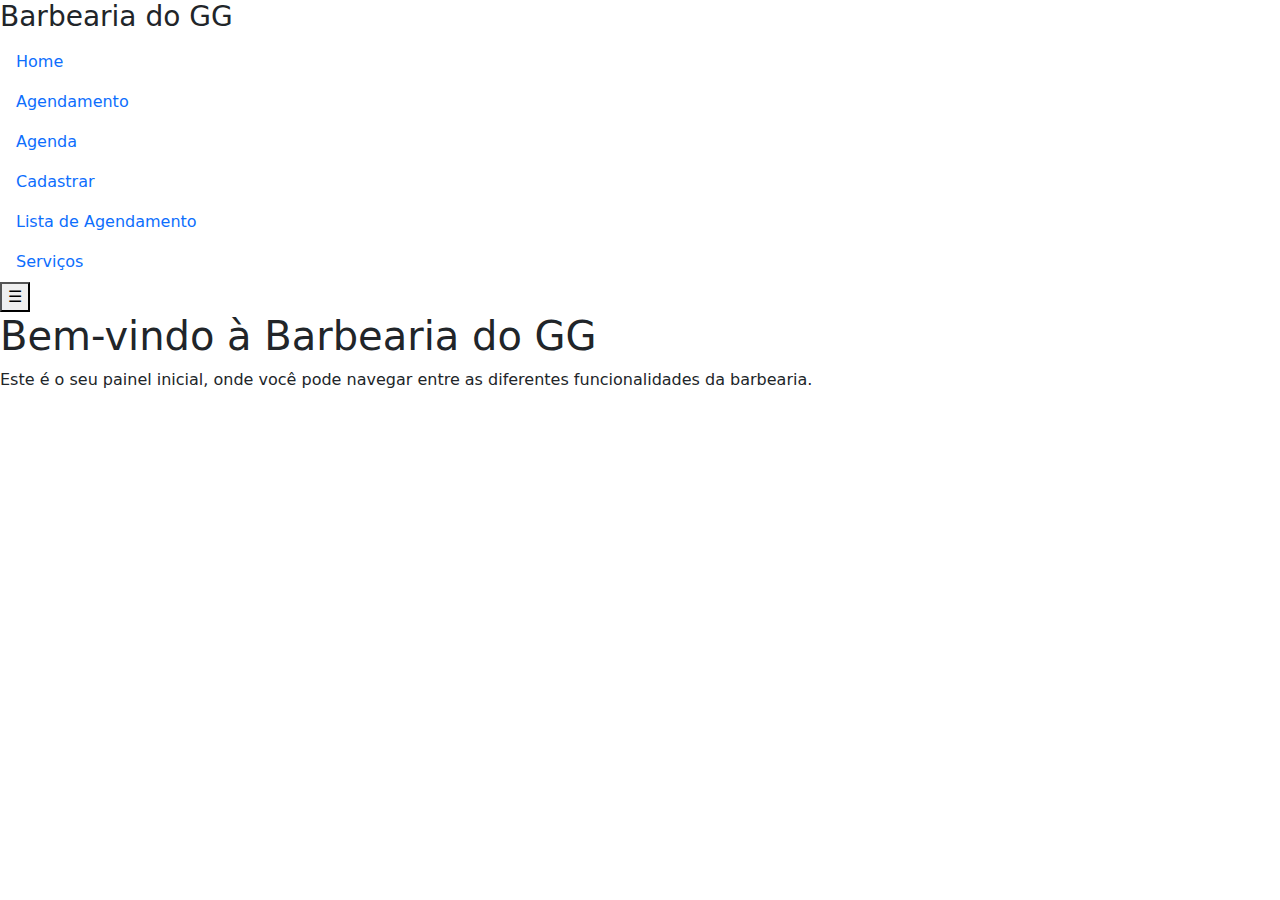
==== Barbiaria-do-GG-main/index.html @ 03a03911 "Add files via upload" ====
<!DOCTYPE html>
<html lang="en">
<head>
    <meta charset="UTF-8">
    <meta name="viewport" content="width=device-width, initial-scale=1.0">
    <title>Página Inicial - Barbearia do GG</title>
    <link href="https://cdn.jsdelivr.net/npm/bootstrap@5.3.3/dist/css/bootstrap.min.css" rel="stylesheet">
    <script src="https://cdn.jsdelivr.net/npm/bootstrap@5.3.3/dist/js/bootstrap.bundle.min.js"></script>

    
</head>

<body>
    <div class="sidebar" id="sidebar">
        <h3>Barbearia do GG</h3>
        <ul class="nav flex-column">
            <li class="nav-item"><a href="index.html" class="nav-link active">Home</a></li>
            <li><a href="Agendamento.html" class="nav-link">Agendamento</a></li>
            <li><a href="agenda.html" class="nav-link">Agenda</a></li>
            <li><a href="cadastrar_usuario.html" class="nav-link">Cadastrar</a></li>
            <li><a href="lista_de_agendamento.html" class="nav-link">Lista de Agendamento</a></li>
            <li><a href="servico.html" class="nav-link">Serviços</a></li>
        </ul>
    </div>

    <button id="toggleSidebar">☰</button>

    <div class="content">
        <h1>Bem-vindo à Barbearia do GG</h1>
        <p>Este é o seu painel inicial, onde você pode navegar entre as diferentes funcionalidades da barbearia.</p>
    </div>

    <script>
        const toggleButton = document.getElementById('toggleSidebar');
        const sidebar = document.querySelector('.sidebar');

        toggleButton.addEventListener('click', () => {
            sidebar.classList.toggle('collapsed');
        });
    </script>
</body>
</html>
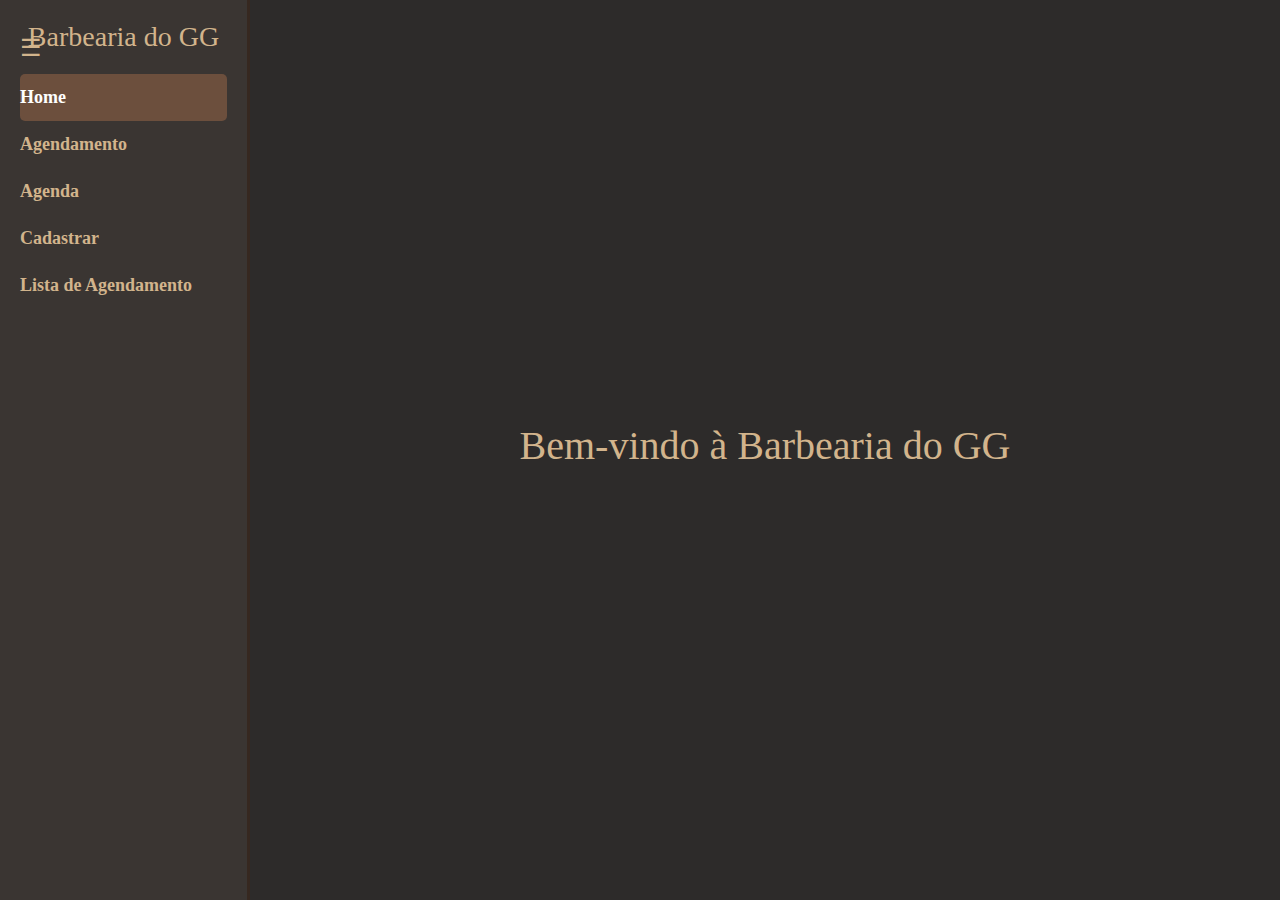
==== commit 38d9ec6c: "Add files via upload" ====
--- a/Barbiaria-do-GG-main/index.html
+++ b/Barbiaria-do-GG-main/index.html
@@ -6,7 +6,7 @@
     <title>Página Inicial - Barbearia do GG</title>
     <link href="https://cdn.jsdelivr.net/npm/bootstrap@5.3.3/dist/css/bootstrap.min.css" rel="stylesheet">
     <script src="https://cdn.jsdelivr.net/npm/bootstrap@5.3.3/dist/js/bootstrap.bundle.min.js"></script>
-
+    <link rel="stylesheet" href="style.css">
     
 </head>
 
@@ -14,12 +14,12 @@
     <div class="sidebar" id="sidebar">
         <h3>Barbearia do GG</h3>
         <ul class="nav flex-column">
-            <li class="nav-item"><a href="index.html" class="nav-link active">Home</a></li>
-            <li><a href="Agendamento.html" class="nav-link">Agendamento</a></li>
-            <li><a href="agenda.html" class="nav-link">Agenda</a></li>
+            <li><a href="#" class="nav-link active">Home</a></li>
+            <li><a href="agendar.php" class="nav-link">Agendamento</a></li>
+            <li><a href="agenda.php" class="nav-link">Agenda</a></li>
             <li><a href="cadastrar_usuario.html" class="nav-link">Cadastrar</a></li>
-            <li><a href="lista_de_agendamento.html" class="nav-link">Lista de Agendamento</a></li>
-            <li><a href="servico.html" class="nav-link">Serviços</a></li>
+            <li><a href="lista_de_agendamento.php" class="nav-link">Lista de Agendamento</a></li>
+       
         </ul>
     </div>
 
@@ -27,7 +27,7 @@
 
     <div class="content">
         <h1>Bem-vindo à Barbearia do GG</h1>
-        <p>Este é o seu painel inicial, onde você pode navegar entre as diferentes funcionalidades da barbearia.</p>
+       
     </div>
 
     <script>
--- a/Barbiaria-do-GG-main/style.css
+++ b/Barbiaria-do-GG-main/style.css
@@ -0,0 +1,164 @@
+body {
+  background-color: #2d2b2a;
+  color: #ffffff;
+  font-family: 'Georgia', serif;
+  margin: 0;
+  display: flex;
+  height: 100vh;
+}
+
+.sidebar {
+  width: 250px;
+  background-color: #3a3532;
+  color: #d2b48c;
+  padding: 20px;
+  position: fixed;
+  height: 100%;
+  top: 0;
+  left: 0;
+  transition: transform 0.3s ease, width 0.3s;
+  border-right: 3px solid #362820;
+  overflow: hidden;
+}
+.sidebar.collapsed {
+  transform: translateX(-100%);
+  width: 0;
+}
+.sidebar h3 {
+  color: #d2b48c;
+  margin-bottom: 20px;
+  text-align: center;
+  transition: opacity 0.3s;
+}
+.sidebar.collapsed h3 {
+  opacity: 0;
+}
+.sidebar a {
+  color: #d2b48c;
+  text-decoration: none;
+  display: block;
+  padding: 10px 0;
+  font-size: 18px;
+  font-weight: bold;
+  transition: color 0.3s, opacity 0.3s;
+}
+.sidebar a:hover {
+  color: #ffffff;
+}
+.sidebar .nav-link.active {
+  color: #ffffff;
+  background-color: #6c4f3d;
+  border-radius: 5px;
+}
+.sidebar.collapsed .nav-link {
+  opacity: 0;
+}
+#toggleSidebar {
+  border: none;
+  background: none;
+  color: #d2b48c;
+  font-size: 24px;
+  position: fixed;
+  z-index: 10;
+  top: 20px;
+  left: 10px;
+  padding: 10px;
+  transition: left 0.3s;
+}
+.content {
+  margin-left: 250px;
+  width: calc(100% - 250px);
+  display: flex;
+  justify-content: center;
+  align-items: center;
+  height: 100vh;
+  transition: margin-left 0.3s, width 0.3s;
+}
+.sidebar.collapsed ~ .content {
+  margin-left: 0;
+  width: 100%;
+}
+
+.login-container {
+  display: flex;
+  background-color: #3a3532;
+  border-radius: 10px;
+  padding: 40px;
+  box-shadow: 0px 0px 10px rgba(0, 0, 0, 0.5);
+  max-width: 800px;
+  width: 100%;
+  border: 2px solid #6c4f3d;
+}
+.login-image {
+  flex: 1;
+  display: flex;
+  justify-content: center;
+  align-items: center;
+  border-right: 2px solid #6c4f3d;
+  padding-right: 20px;
+}
+.login-image img {
+  max-width: 100%;
+  border-radius: 10px;
+}
+.login-form {
+  flex: 1;
+  padding: 20px;
+  background-color: #4a4033;
+  border-radius: 10px;
+  margin-left: 20px;
+  text-align: center;
+}
+.login-form h2 {
+  color: #d2b48c;
+  font-size: 24px;
+  margin-bottom: 20px;
+}
+.login-form label {
+  color: #c1a68d;
+  font-weight: bold;
+}
+.login-form .form-control, .login-form .form-select {
+  background-color: #3a3532;
+  color: #ffffff;
+  border: 1px solid #6c4f3d;
+  border-radius: 5px;
+  margin-bottom: 15px;
+}
+.login-form .btn-primary {
+  background-color: #d2b48c;
+  border: none;
+  width: 100%;
+  padding: 10px;
+  font-size: 16px;
+  font-weight: bold;
+  color: #3a3532;
+  transition: background-color 0.3s;
+}
+.login-form .btn-primary:hover {
+  background-color: #c1a68d;
+}
+.container {
+  background-color: #3a3532;
+  padding: 20px;
+  border-radius: 10px;
+  border: 2px solid #6c4f3d;
+  box-shadow: 0px 0px 10px rgba(0, 0, 0, 0.5);
+}
+h1 {
+  color: #d2b48c;
+  text-align: center;
+}
+.table th, .table td {
+  color: #000000; 
+}
+.btn-danger {
+  background-color: #d2b48c;
+  border: none;
+  color: #3a3532;
+  font-weight: bold;
+  transition: background-color 0.3s;
+}
+.btn-danger:hover {
+  background-color: #c1a68d;
+}